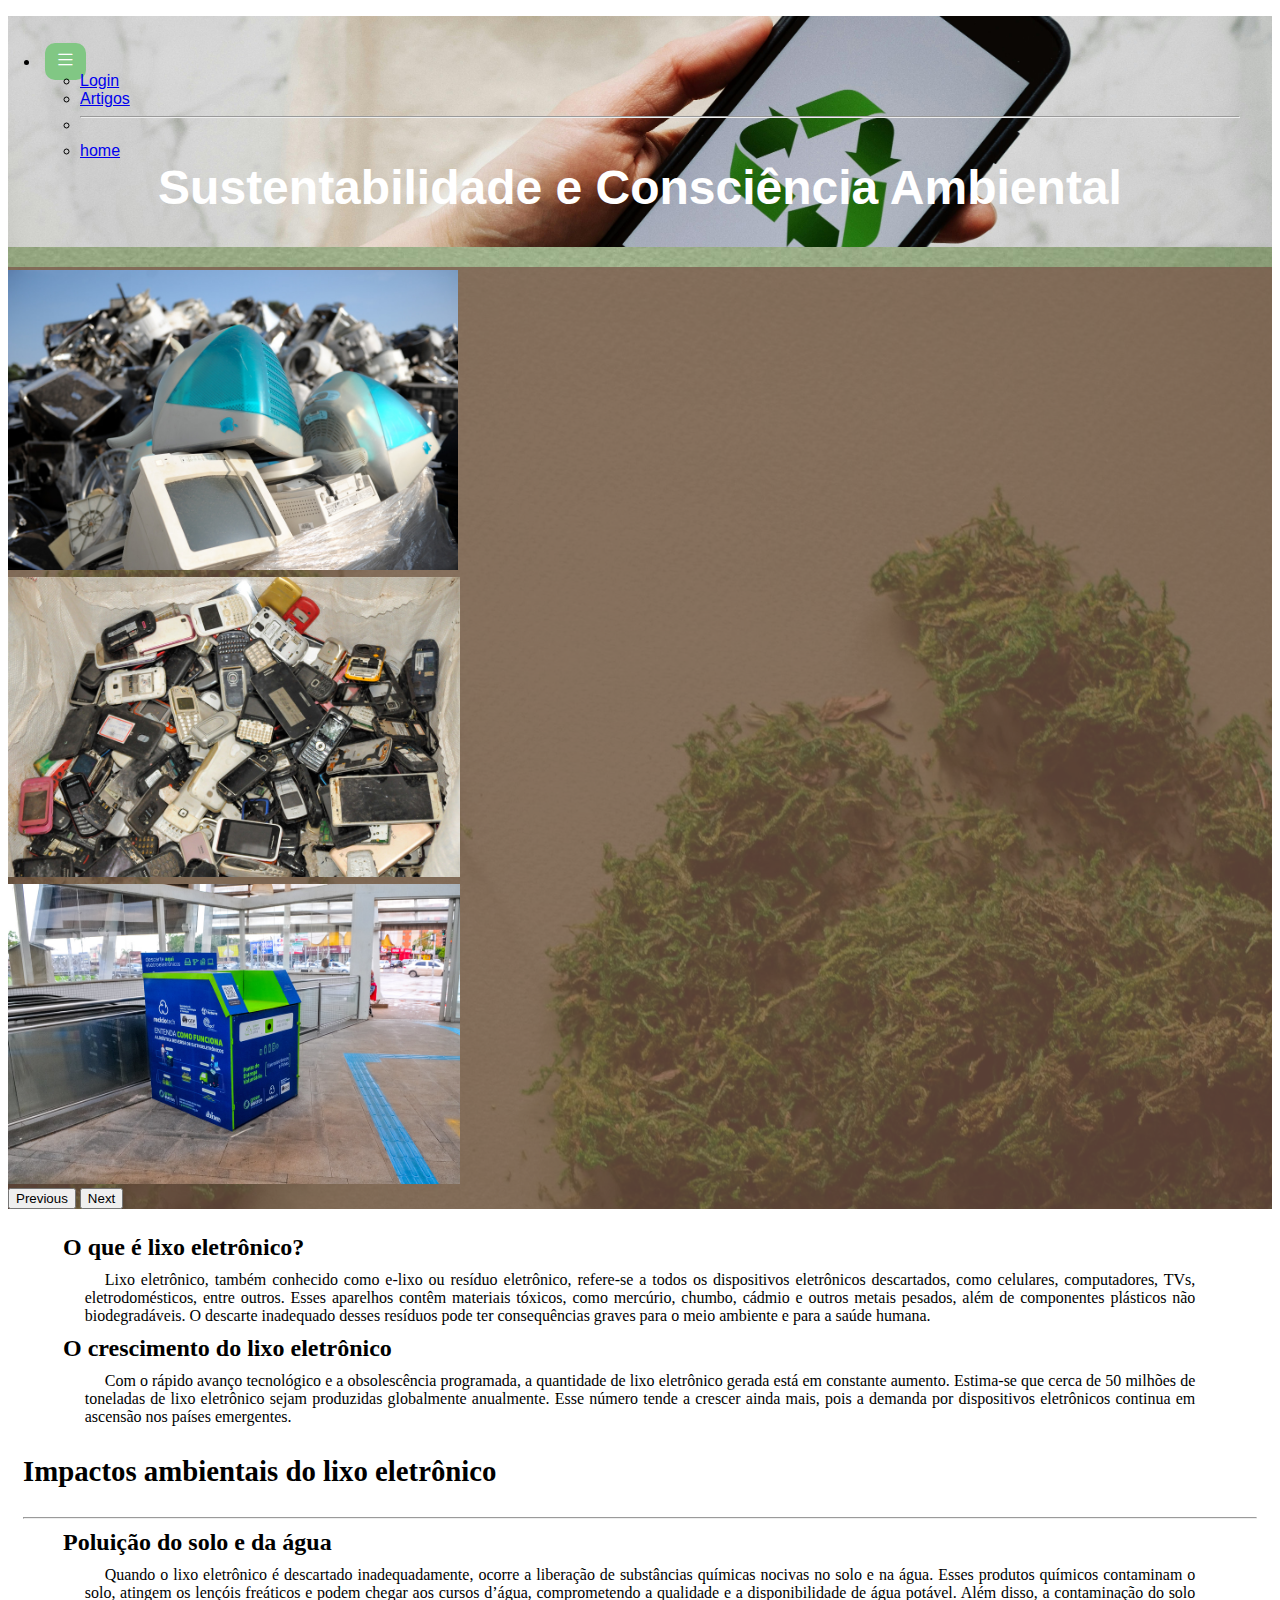
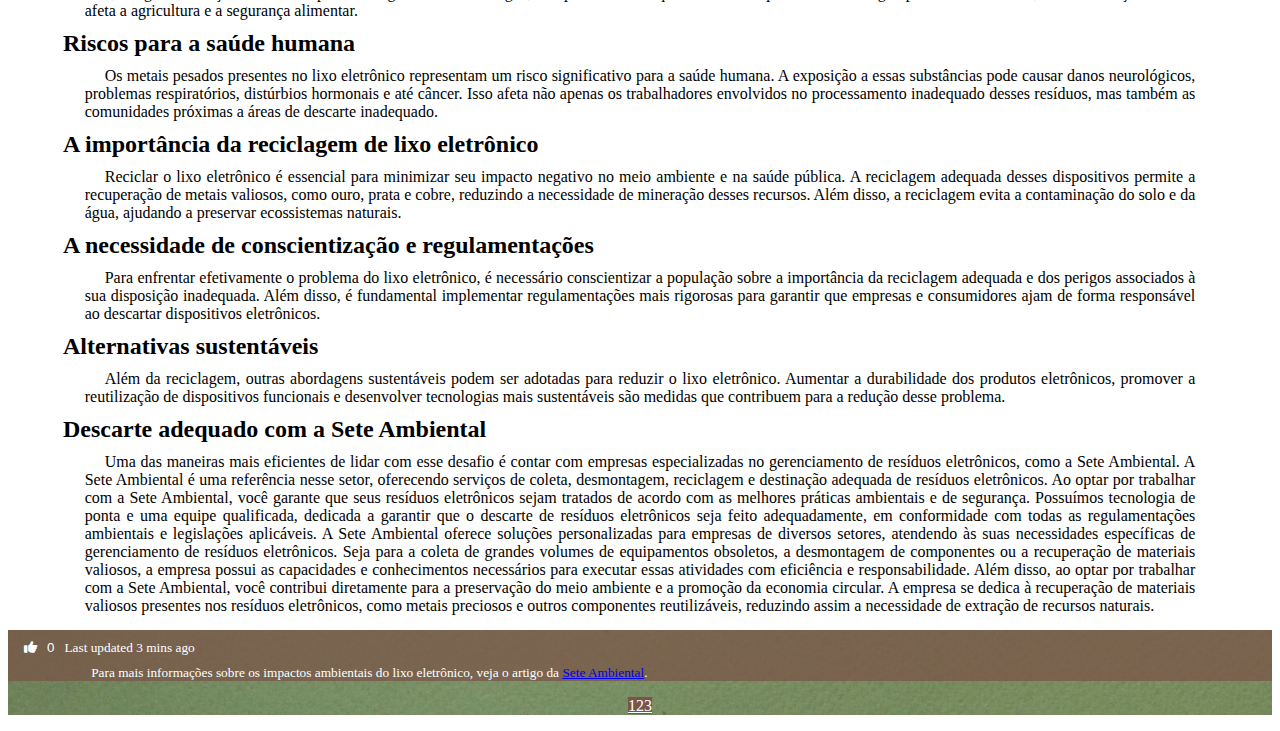
==== Projeto Individual de Desenvolvimento Web - 5º Período ADS/pages/artigo1.html @ 0bb39fdb "atualizando" ====
<!DOCTYPE html>
<html lang="pt-br">

<head>
    <meta charset="UTF-8">
    <meta name="viewport" content="width=device-width, initial-scale=1.0">
    <title>Artigos</title>
    <link href="https://cdn.jsdelivr.net/npm/bootstrap@5.0.2/dist/css/bootstrap.min.css" rel="stylesheet"
        integrity="sha384-EVSTQN3/azprG1Anm3QDgpJLIm9Nao0Yz1ztcQTwFspd3yD65VohhpuuCOmLASjC" crossorigin="anonymous">
    <link rel="stylesheet" href="https://cdn.jsdelivr.net/npm/bootstrap-icons@1.11.3/font/bootstrap-icons.min.css">
    <script src="https://cdn.jsdelivr.net/npm/bootstrap@5.0.2/dist/js/bootstrap.bundle.min.js"
        integrity="sha384-MrcW6ZMFYlzcLA8Nl+NtUVF0sA7MsXsP1UyJoMp4YLEuNSfAP+JcXn/tWtIaxVXM"
        crossorigin="anonymous"></script>
    <link rel="stylesheet" href="https://cdnjs.cloudflare.com/ajax/libs/font-awesome/6.0.0-beta3/css/all.min.css">
    <!-- jQuery CDN -->
    <script src="https://code.jquery.com/jquery-3.6.0.min.js"></script>

    <script src="../js/like.js"></script>
</head>

<body>
    <style>
        #nav .nav-link {
            /*border-style: solid;*/
            background-color: #81c784;
            border-radius: 10px;
            margin: 10px 5px;
            padding: 10px;
            color: #ffffff;
            font-family: sans-serif;
        }

        #nav {
            background-color: #795548af;
            padding: 2rem;
            background-image: url("../image/celular-recliclagem.jpeg");
            background-repeat: no-repeat;
            background-size: cover;
            background-position: center;
            font-family: sans-serif;
        }

        #nav i {
            font-size: 1.3rem;
        }

        #nav h2 {
            margin: auto;
            text-align: center;
            color: #ffffff;
            font-family: sans-serif;
            font-size: 3rem;
        }

        #nav a:hover {
            background-color: #2e7d32;
        }

        #main {
            background-color: #81c78462;
            background-image: url("../image/pexels-gabby-k-7412043.jpg");
            background-repeat: no-repeat;
            background-size: cover;
            background-position: center;
        }

        .container p {
            text-align: justify;
            text-decoration: wavy;
            text-indent: 20px;
            width: 90%;
            margin: auto;
        }

        .container h2 {
            color: #ffffff;
            font-family: sans-serif;
        }

        .card-img-top {
            height: 300px;
            object-position: center;
            object-fit: cover;
            margin-top: 3px;
        }

        .card-body {
            padding: 15px;

        }

        #buttonLike {
            border: none;
            background: none;
            color: #ffffff;
        }

        #iconLike {
            margin: 10px;
            color: #ffffff;

        }
        .card-body{
            background-color: #ffffff;
        }
        #card{
            background-color: #795548bb;
        }
        #infos{
            color: #ffffff;
        }
        .container h5  {
            font-size: 1.5rem;
            margin: 10px;
            text-indent: 30px;
        }
        .container h3{
            font-size: 1.8rem;
        }
        .pagination{
            display: flex;
            padding-left: 0;
            list-style: none;
            justify-content: center;
            
        }
        .page-link{
            background-color: #795548;
            color: #ffffff;
        }
    </style>
    <main id="main" role="main">
        <ul id="nav" class="nav">
            <li class="nav-item dropdown">
                <a class="nav-link dropdown-toggle" data-bs-toggle="dropdown" href="#" role="button"
                    aria-expanded="false"><i class="bi bi-list"></i></a>
                <ul class="dropdown-menu">
                    <li><a class="dropdown-item" href="login.html">Login</a></li>
                    <li><a class="dropdown-item" href="artigos.html">Artigos</a></li>
                    <li>
                        <hr class="dropdown-divider">
                    </li>
                    <li><a class="dropdown-item" href="../index.html">home</a></li>
                </ul>
            </li>
            <h2>Sustentabilidade e Consciência Ambiental</h2>
        </ul>
        <section id='title' class="jumbotron text-center">
            <div class="container">

            </div>
        </section>
        
        <div class="album py-5">
            <div class="container">
                <div class="row">
                    <h2 id="1"></h2>
                    <div id="card" class="card mb-2 card-custom">
                        <div id="carouselExampleControls" class="carousel slide" data-bs-ride="carousel">
                            <div class="carousel-inner">
                                <div class="carousel-item active">
                                    <img src="../image/lixo_eletronico.jpg" class="d-block w-100 card-img-top"
                                        alt="...">
                                </div>
                                <div class="carousel-item">
                                    <img src="../image/lixo_celular.jpg" class="d-block w-100 card-img-top" alt="...">
                                </div>
                                <div class="carousel-item">
                                    <img src="../image/coleta_lixo_eletronico.jpg" class="d-block w-100 card-img-top"
                                        alt="...">
                                </div>
                            </div>
                            <button class="carousel-control-prev" type="button"
                                data-bs-target="#carouselExampleControls" data-bs-slide="prev">
                                <span class="carousel-control-prev-icon" aria-hidden="true"></span>
                                <span class="visually-hidden">Previous</span>
                            </button>
                            <button class="carousel-control-next" type="button"
                                data-bs-target="#carouselExampleControls" data-bs-slide="next">
                                <span class="carousel-control-next-icon" aria-hidden="true"></span>
                                <span class="visually-hidden">Next</span>
                            </button>
                        </div>
                        <div class="card-body">
                            <h5 class="card-title">O que é lixo eletrônico?</h5>
                            <p class="card-text">Lixo eletrônico, também conhecido como e-lixo ou resíduo eletrônico,
                                refere-se a todos os dispositivos eletrônicos descartados, como celulares, computadores,
                                TVs, eletrodomésticos, entre outros. Esses aparelhos contêm materiais tóxicos, como
                                mercúrio, chumbo, cádmio e outros metais pesados, além de componentes plásticos não
                                biodegradáveis. O descarte inadequado desses resíduos pode ter consequências graves para
                                o meio ambiente e para a saúde humana.</p>


                            <h5 class="card-title">O crescimento do lixo eletrônico</h5>
                            <p>Com o rápido avanço tecnológico e a obsolescência programada, a quantidade de lixo
                                eletrônico gerada está em constante aumento. Estima-se que cerca de 50 milhões de
                                toneladas de lixo eletrônico sejam produzidas globalmente anualmente. Esse número tende
                                a crescer ainda mais, pois a demanda por dispositivos eletrônicos continua em ascensão
                                nos países emergentes.</p>
                            <h3>Impactos ambientais do lixo eletrônico</h3>
                            <hr>
                            <h5>Poluição do solo e da água</h5>
                            <p>Quando o lixo eletrônico é descartado inadequadamente, ocorre a liberação de substâncias
                                químicas nocivas no solo e na água. Esses produtos químicos contaminam o solo, atingem
                                os lençóis freáticos e podem chegar aos cursos d’água, comprometendo a qualidade e a
                                disponibilidade de água potável. Além disso, a contaminação do solo afeta a agricultura
                                e a segurança alimentar.</p>
                            <h5>Riscos para a saúde humana</h5>
                            <p>Os metais pesados presentes no lixo eletrônico representam um risco significativo para a
                                saúde humana. A exposição a essas substâncias pode causar danos neurológicos, problemas
                                respiratórios, distúrbios hormonais e até câncer. Isso afeta não apenas os trabalhadores
                                envolvidos no processamento inadequado desses resíduos, mas também as comunidades
                                próximas a áreas de descarte inadequado.</p>
                            <h5>A importância da reciclagem de lixo eletrônico</h5>
                            <p>Reciclar o lixo eletrônico é essencial para minimizar seu impacto negativo no meio
                                ambiente e na saúde pública. A reciclagem adequada desses dispositivos permite a
                                recuperação de metais valiosos, como ouro, prata e cobre, reduzindo a necessidade de
                                mineração desses recursos. Além disso, a reciclagem evita a contaminação do solo e da
                                água, ajudando a preservar ecossistemas naturais.</p>
                            <h5>A necessidade de conscientização e regulamentações</h5>
                            <p>Para enfrentar efetivamente o problema do lixo eletrônico, é necessário conscientizar a
                                população sobre a importância da reciclagem adequada e dos perigos associados à sua
                                disposição inadequada. Além disso, é fundamental implementar regulamentações mais
                                rigorosas para garantir que empresas e consumidores ajam de forma responsável ao
                                descartar dispositivos eletrônicos.</p>
                            <h5>Alternativas sustentáveis</h5>
                            <p>Além da reciclagem, outras abordagens sustentáveis podem ser adotadas para reduzir o lixo
                                eletrônico. Aumentar a durabilidade dos produtos eletrônicos, promover a reutilização de
                                dispositivos funcionais e desenvolver tecnologias mais sustentáveis são medidas que
                                contribuem para a redução desse problema.</p>
                            <h5>Descarte adequado com a Sete Ambiental</h5>
                            <p>Uma das maneiras mais eficientes de lidar com esse desafio é contar com empresas
                                especializadas no gerenciamento de resíduos eletrônicos, como a Sete Ambiental. A Sete
                                Ambiental é uma referência nesse setor, oferecendo serviços de coleta, desmontagem,
                                reciclagem e destinação adequada de resíduos eletrônicos.

                                Ao optar por trabalhar com a Sete Ambiental, você garante que seus resíduos eletrônicos
                                sejam tratados de acordo com as melhores práticas ambientais e de segurança. Possuímos
                                tecnologia de ponta e uma equipe qualificada, dedicada a garantir que o descarte de
                                resíduos eletrônicos seja feito adequadamente, em conformidade com todas as
                                regulamentações ambientais e legislações aplicáveis.

                                A Sete Ambiental oferece soluções personalizadas para empresas de diversos setores,
                                atendendo às suas necessidades específicas de gerenciamento de resíduos eletrônicos.
                                Seja para a coleta de grandes volumes de equipamentos obsoletos, a desmontagem de
                                componentes ou a recuperação de materiais valiosos, a empresa possui as capacidades e
                                conhecimentos necessários para executar essas atividades com eficiência e
                                responsabilidade.

                                Além disso, ao optar por trabalhar com a Sete Ambiental, você contribui diretamente para
                                a preservação do meio ambiente e a promoção da economia circular. A empresa se dedica à
                                recuperação de materiais valiosos presentes nos resíduos eletrônicos, como metais
                                preciosos e outros componentes reutilizáveis, reduzindo assim a necessidade de extração
                                de recursos naturais.</p>

                        </div>
                        <div id="infos" onclick="like()">
                            <button id="buttonLike" ><i id="iconLike" class="fas fa-thumbs-up" > </i><span
                                    id="like">0</span></button>
                            <small class="">Last updated 3 mins ago</small>
                            <small class=""><p>Para mais informações sobre os impactos ambientais do lixo eletrônico, veja o artigo da <a href="https://www.seteambiental.com.br/lixo-eletronico-impacto-ambiental-e-solucoes-sustentaveis/" target="_blank">Sete Ambiental</a>.</p>
                            </small>
                        </div>
                    </div>
                </div>
            </div>
            <ul class="pagination">
                <li class="page-item"><a class="page-link" href="artigo1.html">1</a></li>
                <li class="page-item"><a class="page-link" href="artigo2.html">2</a></li>
                <li class="page-item"><a class="page-link" href="artigo3.html">3</a></li>
              </ul>
        </div>
        
    </main>
    
</body>

</html>
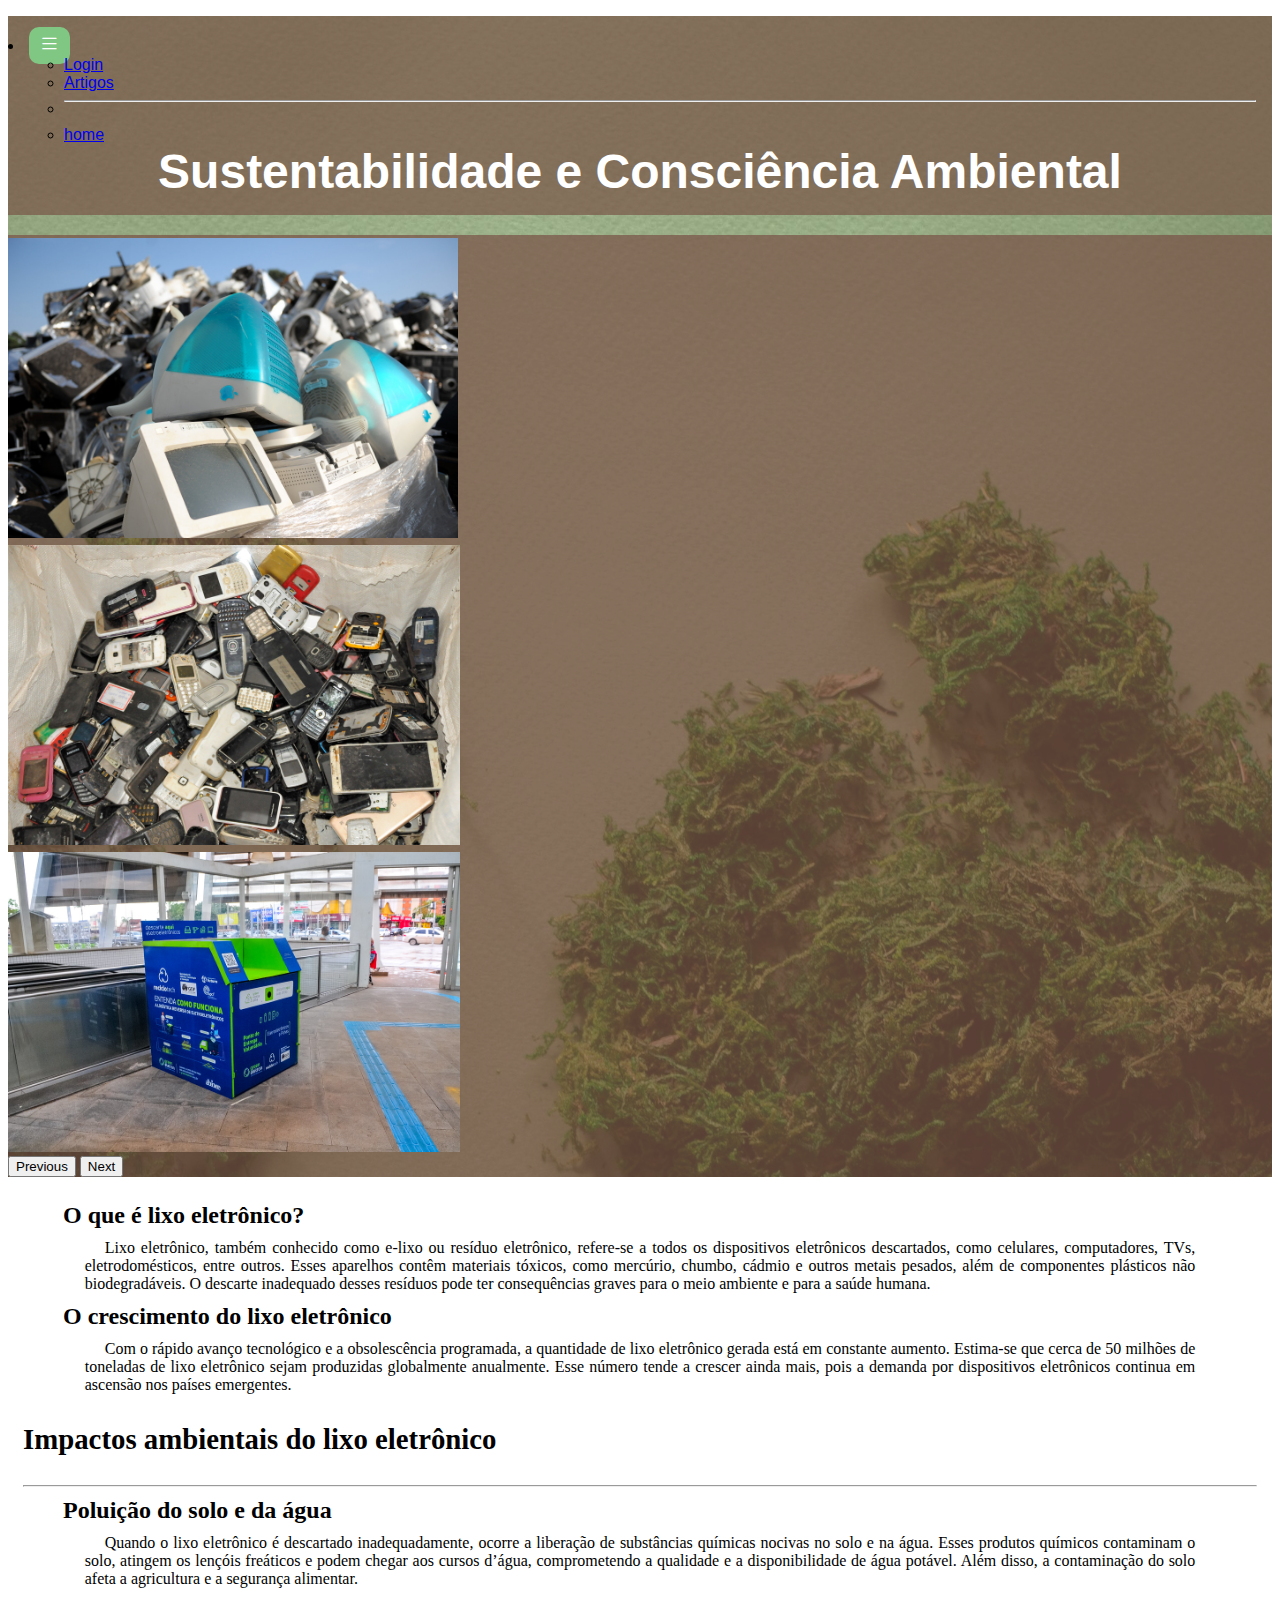
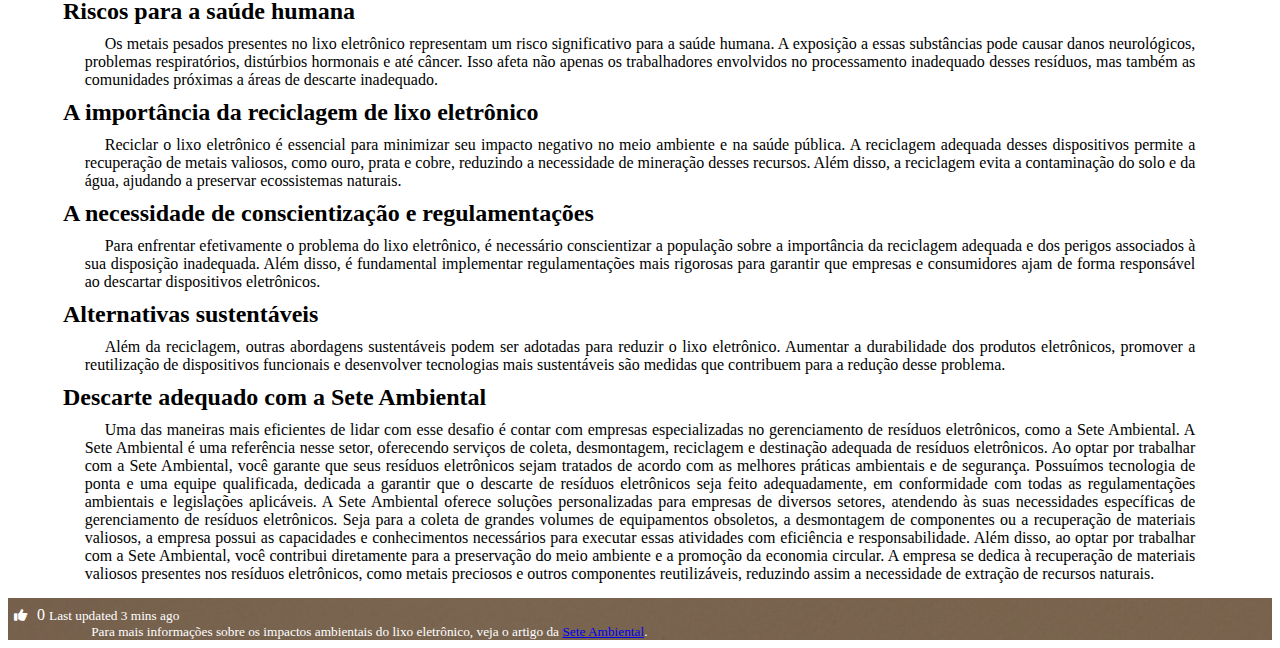
==== commit 1b83861e: "atualizando style" ====
--- a/Projeto Individual de Desenvolvimento Web - 5º Período ADS/pages/artigo1.html
+++ b/Projeto Individual de Desenvolvimento Web - 5º Período ADS/pages/artigo1.html
@@ -32,8 +32,7 @@
 
         #nav {
             background-color: #795548af;
-            padding: 2rem;
-            background-image: url("../image/celular-recliclagem.jpeg");
+            padding: 1rem;
             background-repeat: no-repeat;
             background-size: cover;
             background-position: center;
@@ -96,8 +95,9 @@
         }
 
         #iconLike {
-            margin: 10px;
-            color: #ffffff;
+            color: #ffffff;
+            padding: 0;
+            margin-top: 10px;
 
         }
         .card-body{
@@ -136,7 +136,7 @@
                     aria-expanded="false"><i class="bi bi-list"></i></a>
                 <ul class="dropdown-menu">
                     <li><a class="dropdown-item" href="login.html">Login</a></li>
-                    <li><a class="dropdown-item" href="artigos.html">Artigos</a></li>
+                    <li><a class="dropdown-item" href="artigo1.html">Artigos</a></li>
                     <li>
                         <hr class="dropdown-divider">
                     </li>
@@ -254,9 +254,9 @@
                                 de recursos naturais.</p>
 
                         </div>
-                        <div id="infos" onclick="like()">
-                            <button id="buttonLike" ><i id="iconLike" class="fas fa-thumbs-up" > </i><span
-                                    id="like">0</span></button>
+                        <div id="infos" >
+                            <button id="buttonLike" onclick="like()"><i id="iconLike" class="fas fa-thumbs-up" ></i></button>
+                            <span id="like">0</span>
                             <small class="">Last updated 3 mins ago</small>
                             <small class=""><p>Para mais informações sobre os impactos ambientais do lixo eletrônico, veja o artigo da <a href="https://www.seteambiental.com.br/lixo-eletronico-impacto-ambiental-e-solucoes-sustentaveis/" target="_blank">Sete Ambiental</a>.</p>
                             </small>
@@ -264,15 +264,11 @@
                     </div>
                 </div>
             </div>
-            <ul class="pagination">
-                <li class="page-item"><a class="page-link" href="artigo1.html">1</a></li>
-                <li class="page-item"><a class="page-link" href="artigo2.html">2</a></li>
-                <li class="page-item"><a class="page-link" href="artigo3.html">3</a></li>
-              </ul>
+            
         </div>
         
     </main>
-    
+
 </body>
 
 </html>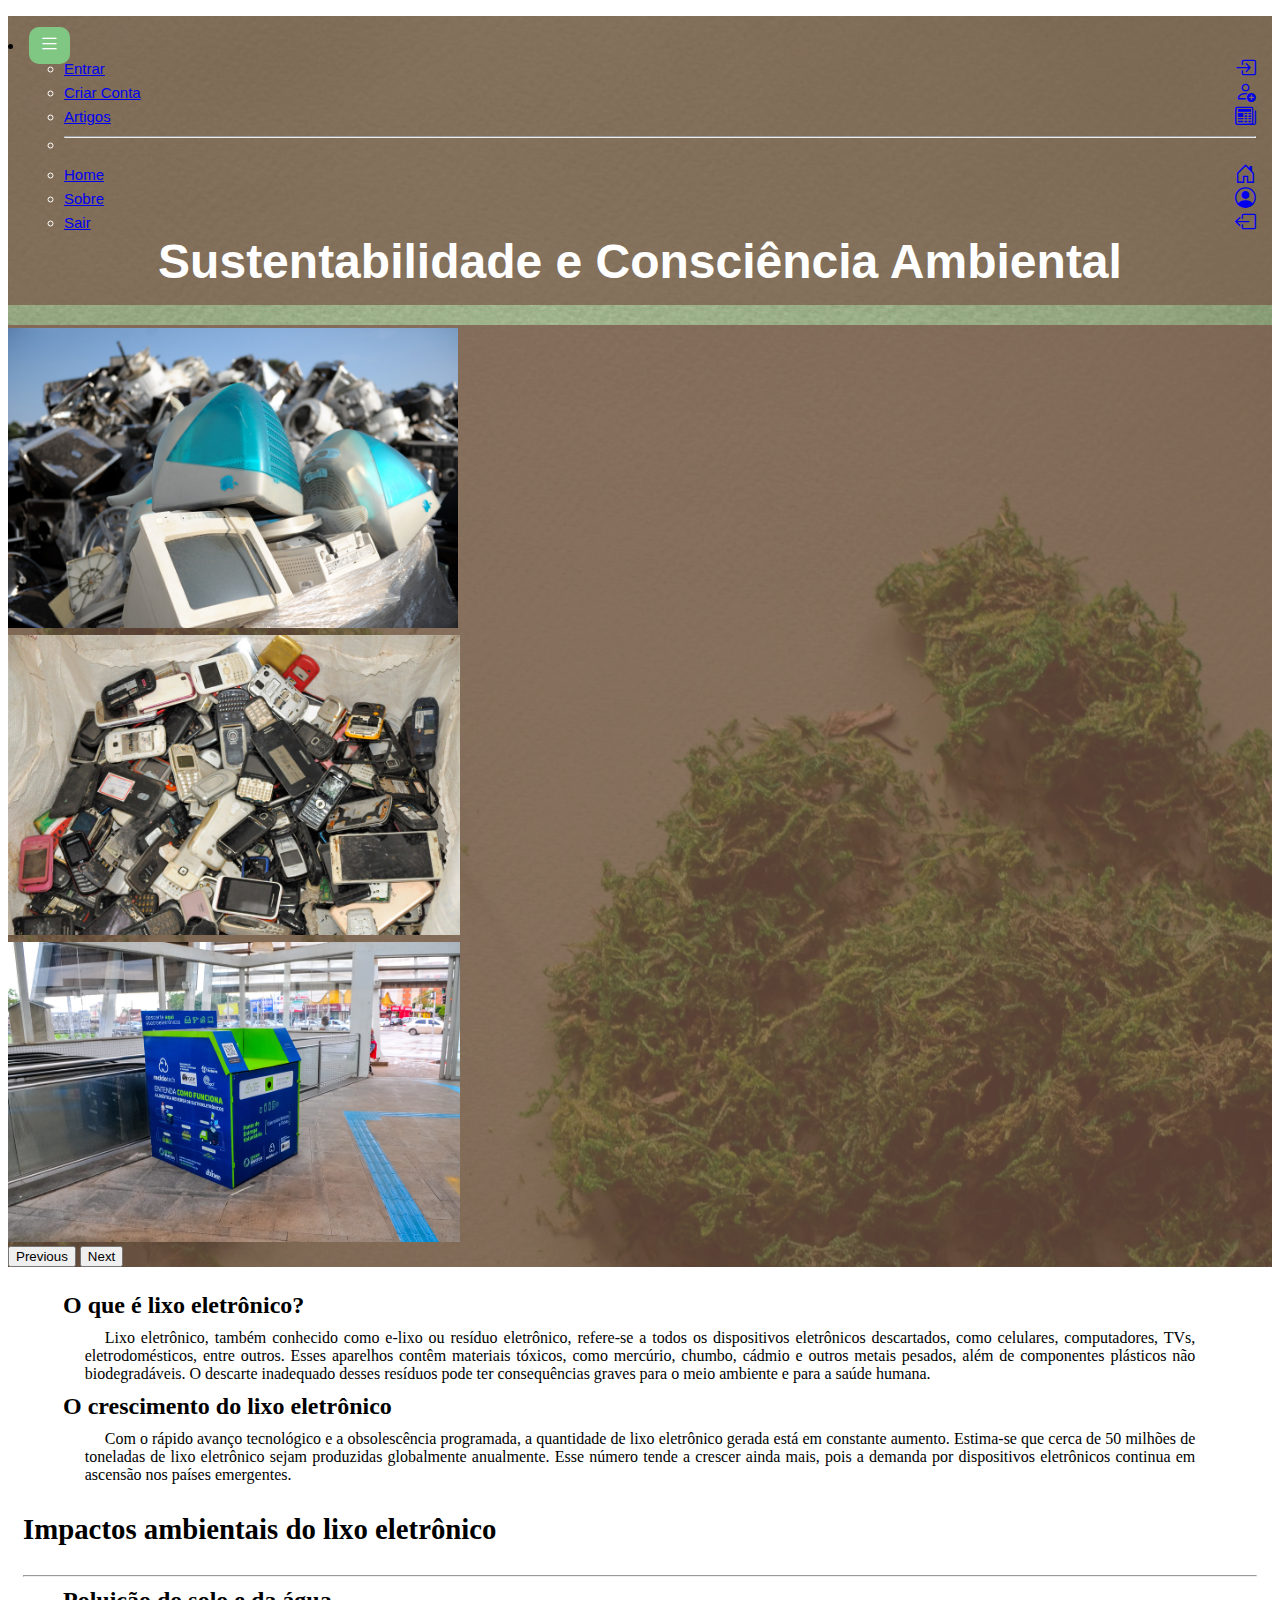
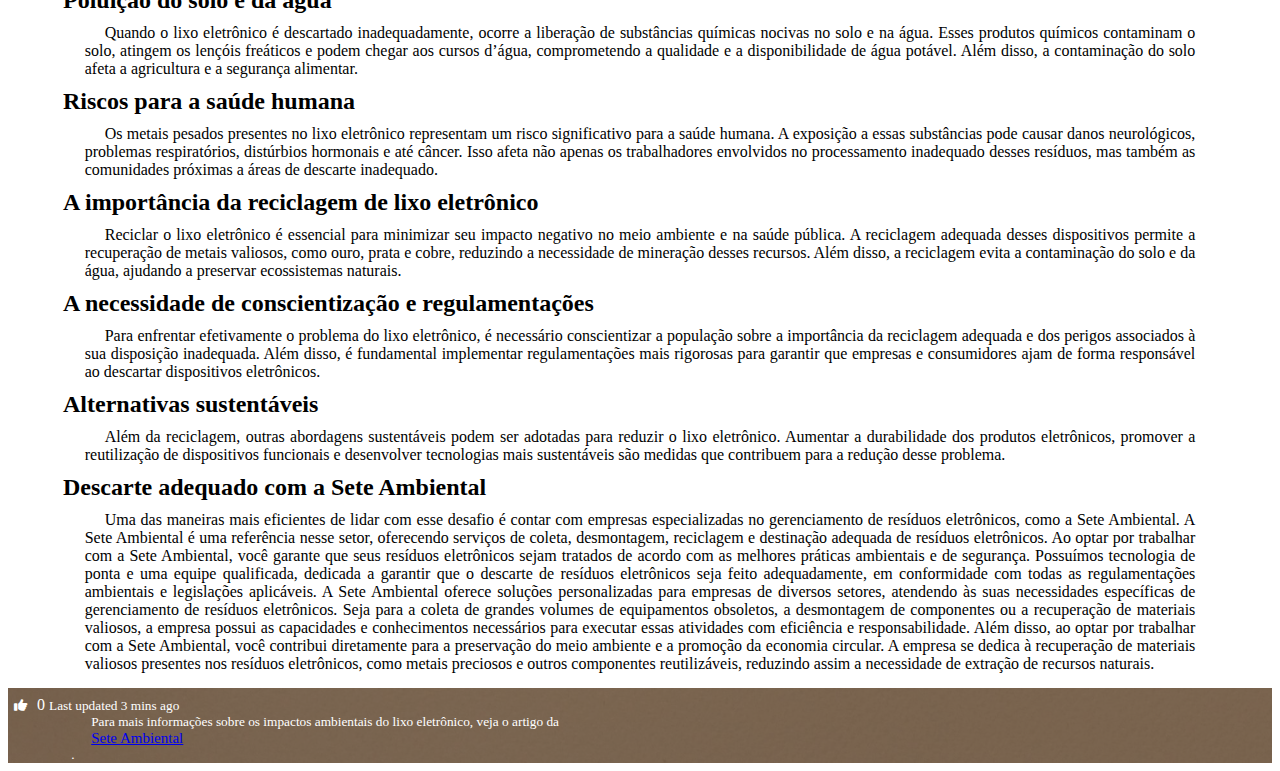
==== commit 00bd0fa8: "atualizando arquivo" ====
--- a/Projeto Individual de Desenvolvimento Web - 5º Período ADS/pages/artigo1.html
+++ b/Projeto Individual de Desenvolvimento Web - 5º Período ADS/pages/artigo1.html
@@ -13,9 +13,10 @@
         crossorigin="anonymous"></script>
     <link rel="stylesheet" href="https://cdnjs.cloudflare.com/ajax/libs/font-awesome/6.0.0-beta3/css/all.min.css">
     <!-- jQuery CDN -->
-    <script src="https://code.jquery.com/jquery-3.6.0.min.js"></script>
-
+    <script src="https://code.jquery.com/jquery-3.7.1.js" integrity="sha256-eKhayi8LEQwp4NKxN+CfCh+3qOVUtJn3QNZ0TciWLP4=" crossorigin="anonymous"></script>
     <script src="../js/like.js"></script>
+    <script src="../js/cadastro.js"></script>
+
 </head>
 
 <body>
@@ -127,24 +128,39 @@
         .page-link{
             background-color: #795548;
             color: #ffffff;
-        }
+
+        }   #infos a{
+            display: flex;
+            justify-content: space-between; /* Isso vai espalhar os itens ao longo da linha */
+            align-items: center;
+            font-size: 15px;
+        }
+      
     </style>
     <main id="main" role="main">
         <ul id="nav" class="nav">
             <li class="nav-item dropdown">
-                <a class="nav-link dropdown-toggle" data-bs-toggle="dropdown" href="#" role="button"
-                    aria-expanded="false"><i class="bi bi-list"></i></a>
-                <ul class="dropdown-menu">
-                    <li><a class="dropdown-item" href="login.html">Login</a></li>
-                    <li><a class="dropdown-item" href="artigo1.html">Artigos</a></li>
-                    <li>
-                        <hr class="dropdown-divider">
-                    </li>
-                    <li><a class="dropdown-item" href="../index.html">home</a></li>
-                </ul>
+              <a class="nav-link dropdown-toggle" data-bs-toggle="dropdown" href="#" role="button" aria-expanded="false"><i
+                  class="bi bi-list"></i></a>
+              <ul class="dropdown-menu" id="infos">
+                <li id="entrar">
+                  <a class="dropdown-item" href="login.html">Entrar<i class="bi bi-box-arrow-in-right"></i></a>
+                </li>
+                <li id='criar'>
+                  <a class="dropdown-item" href="cadastro.html">Criar Conta<i class="bi bi-person-add"></i></i></a>
+                </li>
+                <li><a class="dropdown-item" href="artigo1.html">Artigos<i class="bi bi-newspaper"></i></a></li>
+                <li>
+                  <hr class="dropdown-divider">
+                </li>
+                <li><a class="dropdown-item" href="../index.html">Home<i class="bi bi-house-door"></i></a></li>
+                <li><a class="dropdown-item" href="sobrenos.html">Sobre<i class="bi bi-person-circle"></i></a></li>
+                <li><a class="dropdown-item" id="sair" href="#">Sair<i class="bi bi-box-arrow-left"></i></a></li>
+              </ul>
             </li>
+      
             <h2>Sustentabilidade e Consciência Ambiental</h2>
-        </ul>
+          </ul>
         <section id='title' class="jumbotron text-center">
             <div class="container">
 
@@ -266,7 +282,16 @@
             </div>
             
         </div>
-        
+        <div vw class="enabled">
+            <div vw-access-button class="active"></div>
+            <div vw-plugin-wrapper>
+              <div class="vw-plugin-top-wrapper"></div>
+            </div>
+          </div>
+          <script src="https://vlibras.gov.br/app/vlibras-plugin.js"></script>
+          <script>
+            new window.VLibras.Widget('https://vlibras.gov.br/app');
+          </script>
     </main>
 
 </body>
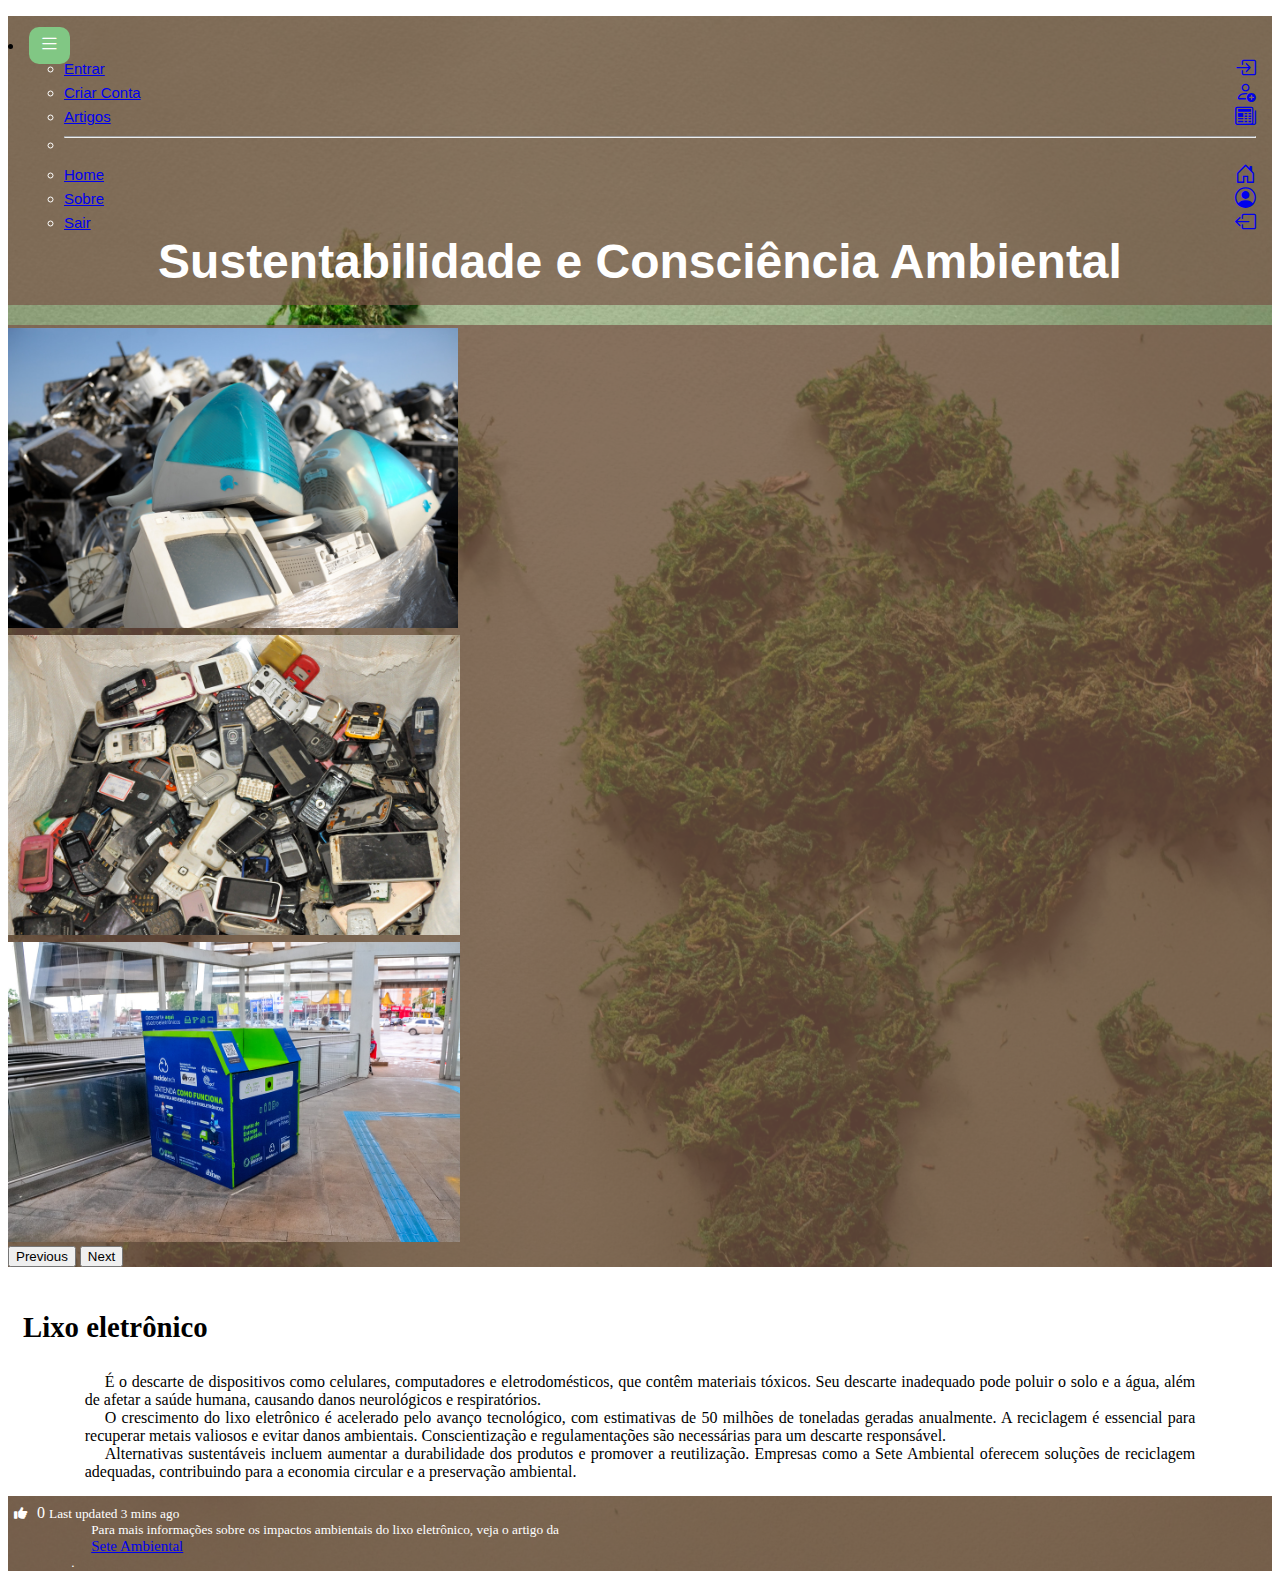
==== commit 644775c8: "atualizar" ====
--- a/Projeto Individual de Desenvolvimento Web - 5º Período ADS/pages/artigo1.html
+++ b/Projeto Individual de Desenvolvimento Web - 5º Período ADS/pages/artigo1.html
@@ -198,76 +198,14 @@
                             </button>
                         </div>
                         <div class="card-body">
-                            <h5 class="card-title">O que é lixo eletrônico?</h5>
-                            <p class="card-text">Lixo eletrônico, também conhecido como e-lixo ou resíduo eletrônico,
-                                refere-se a todos os dispositivos eletrônicos descartados, como celulares, computadores,
-                                TVs, eletrodomésticos, entre outros. Esses aparelhos contêm materiais tóxicos, como
-                                mercúrio, chumbo, cádmio e outros metais pesados, além de componentes plásticos não
-                                biodegradáveis. O descarte inadequado desses resíduos pode ter consequências graves para
-                                o meio ambiente e para a saúde humana.</p>
-
-
-                            <h5 class="card-title">O crescimento do lixo eletrônico</h5>
-                            <p>Com o rápido avanço tecnológico e a obsolescência programada, a quantidade de lixo
-                                eletrônico gerada está em constante aumento. Estima-se que cerca de 50 milhões de
-                                toneladas de lixo eletrônico sejam produzidas globalmente anualmente. Esse número tende
-                                a crescer ainda mais, pois a demanda por dispositivos eletrônicos continua em ascensão
-                                nos países emergentes.</p>
-                            <h3>Impactos ambientais do lixo eletrônico</h3>
-                            <hr>
-                            <h5>Poluição do solo e da água</h5>
-                            <p>Quando o lixo eletrônico é descartado inadequadamente, ocorre a liberação de substâncias
-                                químicas nocivas no solo e na água. Esses produtos químicos contaminam o solo, atingem
-                                os lençóis freáticos e podem chegar aos cursos d’água, comprometendo a qualidade e a
-                                disponibilidade de água potável. Além disso, a contaminação do solo afeta a agricultura
-                                e a segurança alimentar.</p>
-                            <h5>Riscos para a saúde humana</h5>
-                            <p>Os metais pesados presentes no lixo eletrônico representam um risco significativo para a
-                                saúde humana. A exposição a essas substâncias pode causar danos neurológicos, problemas
-                                respiratórios, distúrbios hormonais e até câncer. Isso afeta não apenas os trabalhadores
-                                envolvidos no processamento inadequado desses resíduos, mas também as comunidades
-                                próximas a áreas de descarte inadequado.</p>
-                            <h5>A importância da reciclagem de lixo eletrônico</h5>
-                            <p>Reciclar o lixo eletrônico é essencial para minimizar seu impacto negativo no meio
-                                ambiente e na saúde pública. A reciclagem adequada desses dispositivos permite a
-                                recuperação de metais valiosos, como ouro, prata e cobre, reduzindo a necessidade de
-                                mineração desses recursos. Além disso, a reciclagem evita a contaminação do solo e da
-                                água, ajudando a preservar ecossistemas naturais.</p>
-                            <h5>A necessidade de conscientização e regulamentações</h5>
-                            <p>Para enfrentar efetivamente o problema do lixo eletrônico, é necessário conscientizar a
-                                população sobre a importância da reciclagem adequada e dos perigos associados à sua
-                                disposição inadequada. Além disso, é fundamental implementar regulamentações mais
-                                rigorosas para garantir que empresas e consumidores ajam de forma responsável ao
-                                descartar dispositivos eletrônicos.</p>
-                            <h5>Alternativas sustentáveis</h5>
-                            <p>Além da reciclagem, outras abordagens sustentáveis podem ser adotadas para reduzir o lixo
-                                eletrônico. Aumentar a durabilidade dos produtos eletrônicos, promover a reutilização de
-                                dispositivos funcionais e desenvolver tecnologias mais sustentáveis são medidas que
-                                contribuem para a redução desse problema.</p>
-                            <h5>Descarte adequado com a Sete Ambiental</h5>
-                            <p>Uma das maneiras mais eficientes de lidar com esse desafio é contar com empresas
-                                especializadas no gerenciamento de resíduos eletrônicos, como a Sete Ambiental. A Sete
-                                Ambiental é uma referência nesse setor, oferecendo serviços de coleta, desmontagem,
-                                reciclagem e destinação adequada de resíduos eletrônicos.
-
-                                Ao optar por trabalhar com a Sete Ambiental, você garante que seus resíduos eletrônicos
-                                sejam tratados de acordo com as melhores práticas ambientais e de segurança. Possuímos
-                                tecnologia de ponta e uma equipe qualificada, dedicada a garantir que o descarte de
-                                resíduos eletrônicos seja feito adequadamente, em conformidade com todas as
-                                regulamentações ambientais e legislações aplicáveis.
-
-                                A Sete Ambiental oferece soluções personalizadas para empresas de diversos setores,
-                                atendendo às suas necessidades específicas de gerenciamento de resíduos eletrônicos.
-                                Seja para a coleta de grandes volumes de equipamentos obsoletos, a desmontagem de
-                                componentes ou a recuperação de materiais valiosos, a empresa possui as capacidades e
-                                conhecimentos necessários para executar essas atividades com eficiência e
-                                responsabilidade.
-
-                                Além disso, ao optar por trabalhar com a Sete Ambiental, você contribui diretamente para
-                                a preservação do meio ambiente e a promoção da economia circular. A empresa se dedica à
-                                recuperação de materiais valiosos presentes nos resíduos eletrônicos, como metais
-                                preciosos e outros componentes reutilizáveis, reduzindo assim a necessidade de extração
-                                de recursos naturais.</p>
+                            <h3>Lixo eletrônico</h3>
+                             <p>
+                             É o descarte de dispositivos como celulares, computadores e eletrodomésticos, que contêm materiais tóxicos. Seu descarte inadequado pode poluir o solo e a água, além de afetar a saúde humana, causando danos neurológicos e respiratórios.</p>
+
+                            <p>
+                            O crescimento do lixo eletrônico é acelerado pelo avanço tecnológico, com estimativas de 50 milhões de toneladas geradas anualmente. A reciclagem é essencial para recuperar metais valiosos e evitar danos ambientais. Conscientização e regulamentações são necessárias para um descarte responsável.</p>
+                            
+                            <p> Alternativas sustentáveis incluem aumentar a durabilidade dos produtos e promover a reutilização. Empresas como a Sete Ambiental oferecem soluções de reciclagem adequadas, contribuindo para a economia circular e a preservação ambiental.</p>
 
                         </div>
                         <div id="infos" >
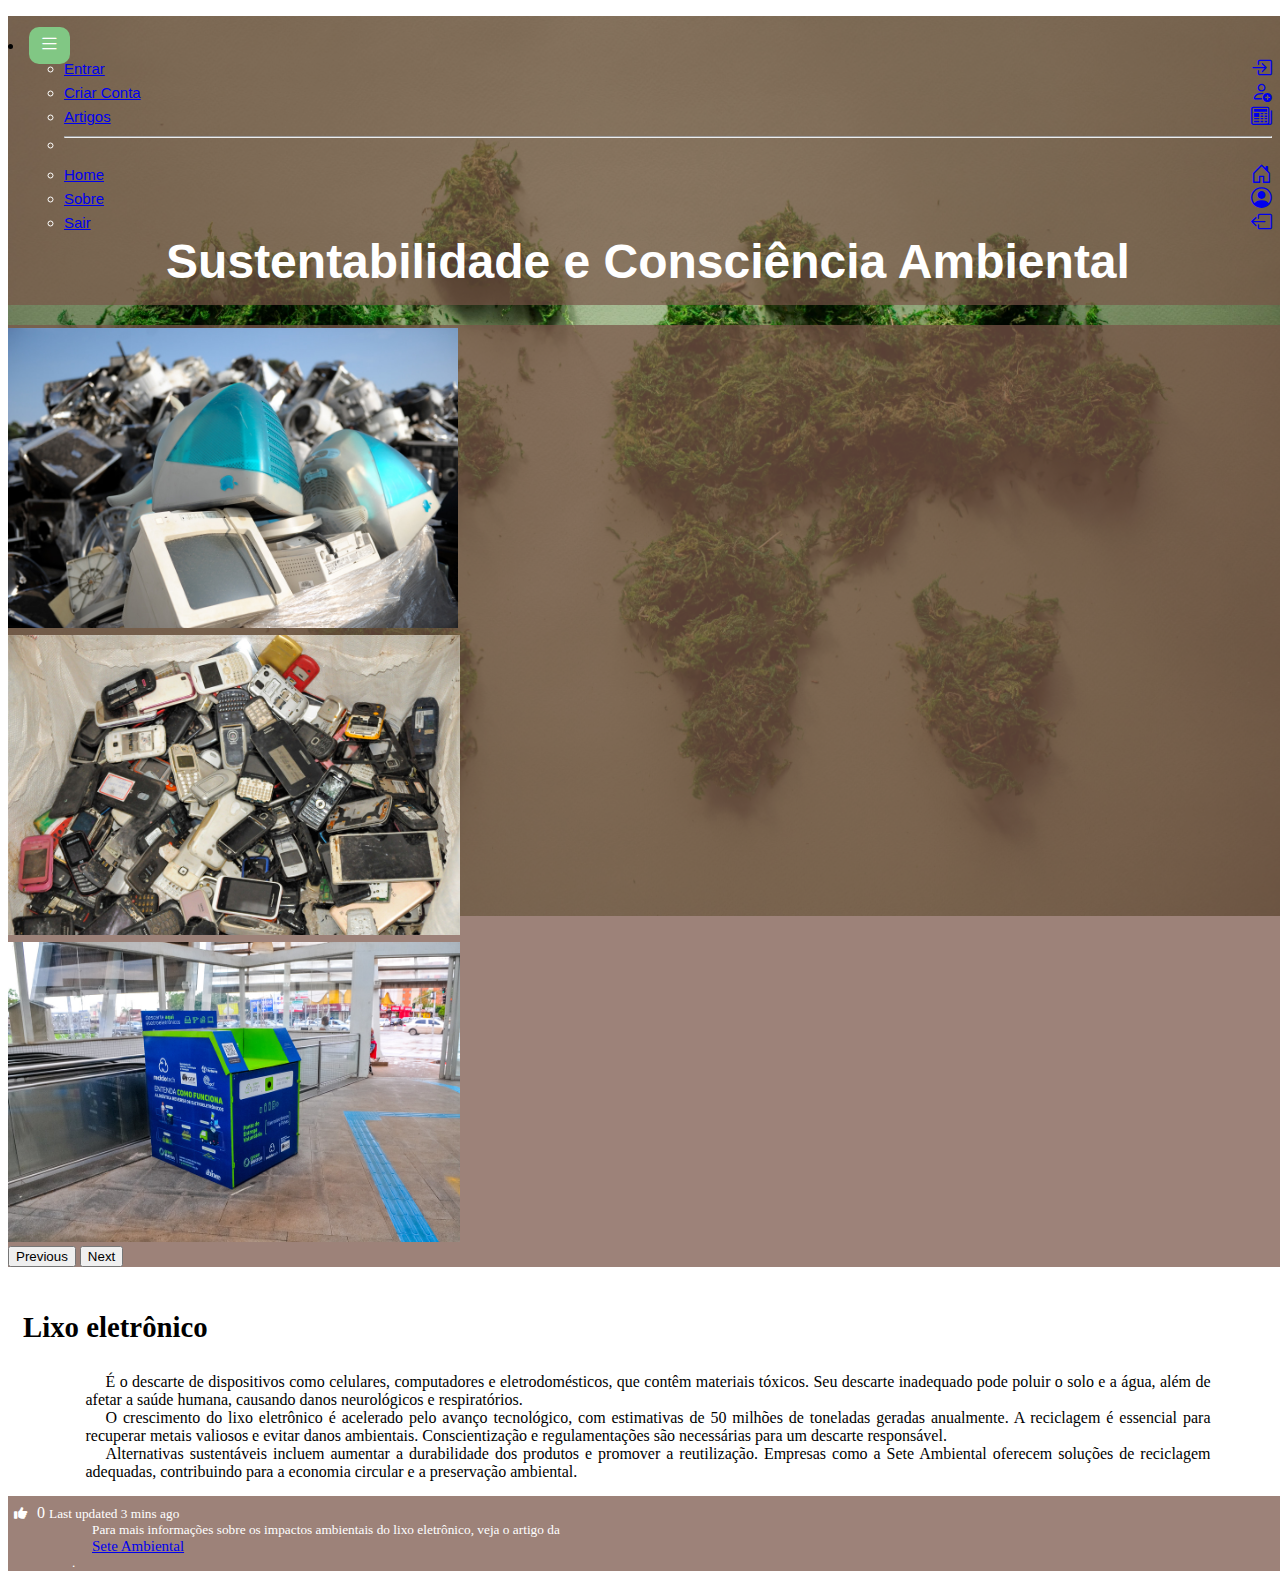
==== commit 102d5f55: "atualizando redirecionamento" ====
--- a/Projeto Individual de Desenvolvimento Web - 5º Período ADS/pages/artigo1.html
+++ b/Projeto Individual de Desenvolvimento Web - 5º Período ADS/pages/artigo1.html
@@ -13,9 +13,12 @@
         crossorigin="anonymous"></script>
     <link rel="stylesheet" href="https://cdnjs.cloudflare.com/ajax/libs/font-awesome/6.0.0-beta3/css/all.min.css">
     <!-- jQuery CDN -->
-    <script src="https://code.jquery.com/jquery-3.7.1.js" integrity="sha256-eKhayi8LEQwp4NKxN+CfCh+3qOVUtJn3QNZ0TciWLP4=" crossorigin="anonymous"></script>
+    <script src="https://code.jquery.com/jquery-3.7.1.js"
+        integrity="sha256-eKhayi8LEQwp4NKxN+CfCh+3qOVUtJn3QNZ0TciWLP4=" crossorigin="anonymous"></script>
     <script src="../js/like.js"></script>
     <script src="../js/cadastro.js"></script>
+    <script src="../js/sair.js"></script>
+    <script src="../js/nav.js"></script>
 
 </head>
 
@@ -61,8 +64,17 @@
             background-image: url("../image/pexels-gabby-k-7412043.jpg");
             background-repeat: no-repeat;
             background-size: cover;
+            /* Faz a imagem preencher toda a tela */
             background-position: center;
-        }
+            width: 100vw;
+            /* Faz a largura cobrir toda a tela */
+            height: 100vh;
+            /* Faz a altura cobrir toda a tela */
+
+            align-items: center;
+            justify-content: center;
+        }
+
 
         .container p {
             text-align: justify;
@@ -101,72 +113,82 @@
             margin-top: 10px;
 
         }
-        .card-body{
+
+        .card-body {
             background-color: #ffffff;
         }
-        #card{
+
+        #card {
             background-color: #795548bb;
         }
-        #infos{
-            color: #ffffff;
-        }
-        .container h5  {
+
+        #infos {
+            color: #ffffff;
+        }
+
+        .container h5 {
             font-size: 1.5rem;
             margin: 10px;
             text-indent: 30px;
         }
-        .container h3{
+
+        .container h3 {
             font-size: 1.8rem;
         }
-        .pagination{
+
+        .pagination {
             display: flex;
             padding-left: 0;
             list-style: none;
             justify-content: center;
-            
-        }
-        .page-link{
+
+        }
+
+        .page-link {
             background-color: #795548;
             color: #ffffff;
 
-        }   #infos a{
+        }
+
+        #infos a {
             display: flex;
-            justify-content: space-between; /* Isso vai espalhar os itens ao longo da linha */
+            justify-content: space-between;
+            /* Isso vai espalhar os itens ao longo da linha */
             align-items: center;
             font-size: 15px;
         }
-      
     </style>
     <main id="main" role="main">
         <ul id="nav" class="nav">
             <li class="nav-item dropdown">
-              <a class="nav-link dropdown-toggle" data-bs-toggle="dropdown" href="#" role="button" aria-expanded="false"><i
-                  class="bi bi-list"></i></a>
-              <ul class="dropdown-menu" id="infos">
-                <li id="entrar">
-                  <a class="dropdown-item" href="login.html">Entrar<i class="bi bi-box-arrow-in-right"></i></a>
-                </li>
-                <li id='criar'>
-                  <a class="dropdown-item" href="cadastro.html">Criar Conta<i class="bi bi-person-add"></i></i></a>
-                </li>
-                <li><a class="dropdown-item" href="artigo1.html">Artigos<i class="bi bi-newspaper"></i></a></li>
-                <li>
-                  <hr class="dropdown-divider">
-                </li>
-                <li><a class="dropdown-item" href="../index.html">Home<i class="bi bi-house-door"></i></a></li>
-                <li><a class="dropdown-item" href="sobrenos.html">Sobre<i class="bi bi-person-circle"></i></a></li>
-                <li><a class="dropdown-item" id="sair" href="#">Sair<i class="bi bi-box-arrow-left"></i></a></li>
-              </ul>
+                <a class="nav-link dropdown-toggle" data-bs-toggle="dropdown" href="#" role="button"
+                    aria-expanded="false"><i class="bi bi-list"></i></a>
+                <ul class="dropdown-menu" id="infos">
+                    <li id="entrar">
+                        <a class="dropdown-item" href="login.html">Entrar<i class="bi bi-box-arrow-in-right"></i></a>
+                    </li>
+                    <li id='criar'>
+                        <a class="dropdown-item" href="cadastro.html">Criar Conta<i
+                                class="bi bi-person-add"></i></i></a>
+                    </li>
+                    <li><a class="dropdown-item" href="artigo1.html">Artigos<i class="bi bi-newspaper"></i></a></li>
+                    <li>
+                        <hr class="dropdown-divider">
+                    </li>
+                    <li><a class="dropdown-item" href="../index.html">Home<i class="bi bi-house-door"></i></a></li>
+                    <li><a class="dropdown-item" href="sobrenos.html">Sobre<i class="bi bi-person-circle"></i></a></li>
+                    <li><a class="dropdown-item" id="sair" href="#">Sair<i class="bi bi-box-arrow-left"></i></a></li>
+                </ul>
             </li>
-      
+
             <h2>Sustentabilidade e Consciência Ambiental</h2>
-          </ul>
+        </ul>
         <section id='title' class="jumbotron text-center">
             <div class="container">
 
             </div>
         </section>
-        
+
         <div class="album py-5">
             <div class="container">
                 <div class="row">
@@ -199,37 +221,49 @@
                         </div>
                         <div class="card-body">
                             <h3>Lixo eletrônico</h3>
-                             <p>
-                             É o descarte de dispositivos como celulares, computadores e eletrodomésticos, que contêm materiais tóxicos. Seu descarte inadequado pode poluir o solo e a água, além de afetar a saúde humana, causando danos neurológicos e respiratórios.</p>
-
                             <p>
-                            O crescimento do lixo eletrônico é acelerado pelo avanço tecnológico, com estimativas de 50 milhões de toneladas geradas anualmente. A reciclagem é essencial para recuperar metais valiosos e evitar danos ambientais. Conscientização e regulamentações são necessárias para um descarte responsável.</p>
-                            
-                            <p> Alternativas sustentáveis incluem aumentar a durabilidade dos produtos e promover a reutilização. Empresas como a Sete Ambiental oferecem soluções de reciclagem adequadas, contribuindo para a economia circular e a preservação ambiental.</p>
+                                É o descarte de dispositivos como celulares, computadores e eletrodomésticos, que contêm
+                                materiais tóxicos. Seu descarte inadequado pode poluir o solo e a água, além de afetar a
+                                saúde humana, causando danos neurológicos e respiratórios.</p>
+
+                            <p>
+                                O crescimento do lixo eletrônico é acelerado pelo avanço tecnológico, com estimativas de
+                                50 milhões de toneladas geradas anualmente. A reciclagem é essencial para recuperar
+                                metais valiosos e evitar danos ambientais. Conscientização e regulamentações são
+                                necessárias para um descarte responsável.</p>
+
+                            <p> Alternativas sustentáveis incluem aumentar a durabilidade dos produtos e promover a
+                                reutilização. Empresas como a Sete Ambiental oferecem soluções de reciclagem adequadas,
+                                contribuindo para a economia circular e a preservação ambiental.</p>
 
                         </div>
-                        <div id="infos" >
-                            <button id="buttonLike" onclick="like()"><i id="iconLike" class="fas fa-thumbs-up" ></i></button>
+                        <div id="infos">
+                            <button id="buttonLike" onclick="like()"><i id="iconLike"
+                                    class="fas fa-thumbs-up"></i></button>
                             <span id="like">0</span>
                             <small class="">Last updated 3 mins ago</small>
-                            <small class=""><p>Para mais informações sobre os impactos ambientais do lixo eletrônico, veja o artigo da <a href="https://www.seteambiental.com.br/lixo-eletronico-impacto-ambiental-e-solucoes-sustentaveis/" target="_blank">Sete Ambiental</a>.</p>
+                            <small class="">
+                                <p>Para mais informações sobre os impactos ambientais do lixo eletrônico, veja o artigo
+                                    da <a
+                                        href="https://www.seteambiental.com.br/lixo-eletronico-impacto-ambiental-e-solucoes-sustentaveis/"
+                                        target="_blank">Sete Ambiental</a>.</p>
                             </small>
                         </div>
                     </div>
                 </div>
             </div>
-            
+
         </div>
         <div vw class="enabled">
             <div vw-access-button class="active"></div>
             <div vw-plugin-wrapper>
-              <div class="vw-plugin-top-wrapper"></div>
+                <div class="vw-plugin-top-wrapper"></div>
             </div>
-          </div>
-          <script src="https://vlibras.gov.br/app/vlibras-plugin.js"></script>
-          <script>
+        </div>
+        <script src="https://vlibras.gov.br/app/vlibras-plugin.js"></script>
+        <script>
             new window.VLibras.Widget('https://vlibras.gov.br/app');
-          </script>
+        </script>
     </main>
 
 </body>
